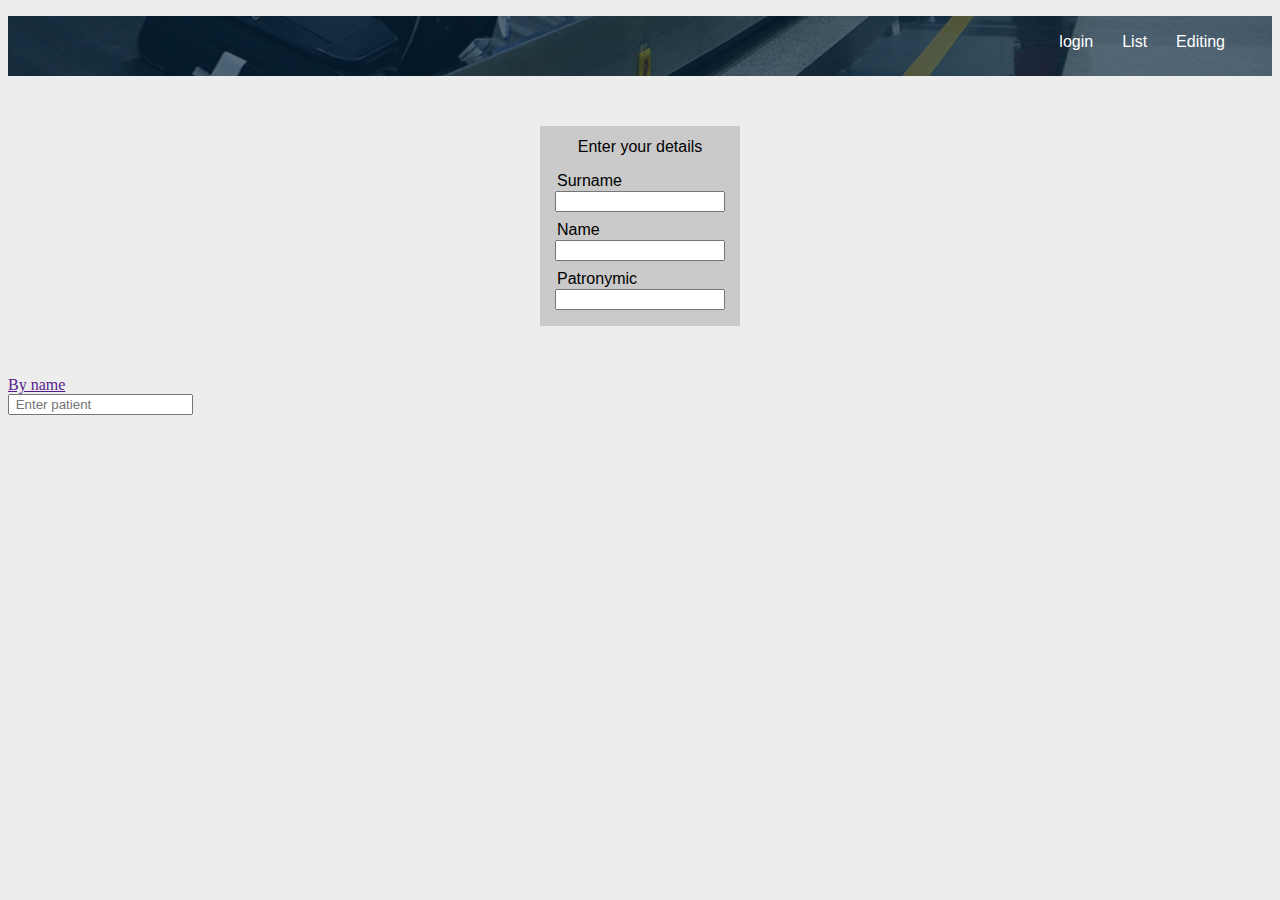
==== src/com/Html/index.html @ 9529cf6d "Initial commit" ====
<!DOCTYPE html>
<html lang="en">
<head>
    <meta charset="UTF-8">
    <meta name="viewport" content="width=device-width, initial-scale=1.0">
    <title>База багажного отделения аэропорта</title>
    <link rel="shortcut icon" href="icon/iconHTML.png">
    <link href="css/style.css" rel="stylesheet" type="text/css"/>
    <script defer src="js/script.js"></script>
</head>
<body>
    <div class="topBar">
        <div class="content">
            <ul>
                <li><a href="" onclick="">login</a></li>
                <li><a href="">List</a></li>
                <li><a href="">Editing</a></li>
            </ul>
        </div>
    </div>
    <div class="input">
        <div class="content">
            <p class="text top">Enter your details</p>
            <p class="text input">Surname</p>
            <input type="text">
            <p class="text input">Name</p>
            <input type="text">
            <p class="text input">Patronymic</p>
            <input type="text">
        </div>
    </div>

    <div class="list" style="display: none;">
        <div class="content">
            <p></p>
            <ul>
                <li>
                    <p class="text input">Surname</p>
                    <input type="text">
                </li>
                <li>
                    <p class="text input">Name</p>
                    <input type="text">
                </li>
                <li>
                    <p class="text input">Patronymic</p>
                    <input type="text">
                </li>
            </ul>
        </div>
    </div>

    <div class="button1">
        <a href="">By name</a>
    </div>
    <input class="conText" type="text" placeholder=" Enter patient">
    <div class="col">
        <ul class="list1"></ul>
    </div>
</body>
</html>
---- src/com/Html/css/style.css ----
body{
    background-color: #ededed;
}

.text{
    
}

.topBar{
    width: 100%;
    height: 60px;
    background-color: rgba(235, 235, 235, 0.848);
    background-image: url(../image/topbar.png);
    background-position: center 345px;
    background-size: cover;
}
    .topBar .content{
        background-color: rgba(5, 35, 59, 0.66);
        width: 100%;
        height: 100%;
    }
        .topBar .content ul{
            text-align: end;
            margin-right: 22px;
            padding-top: 17px;
        }
        .topBar .content li{
            display: inline-flex;
            margin-right: 25px;
        }
            .topBar .content li a{
                text-decoration: none;
                color: white;
                font-family: sans-serif;
            }

.input{
    
}
    .input .content{
        width: 200px;
        height: 200px;
        background-color: rgb(190 190 190 / 75%);
        margin: 50px auto;
    }
        .input .content .text{
            font-family: sans-serif;
        }
            .input .content .text.top{
                text-align: center; 
                padding-top: 12px;
            }
            .input .content .text.input{
                margin-bottom: 1px;
                margin-left: 17px;
            }
        .input .content input{
            display: flex;
            margin: auto;
            margin-bottom: -7px;
            width: 162px;
        }

.list{

}
    .list .content{
        margin-left: 10px;
    }
        .list .content input{
            margin: 14px 2px;
            width: 159px;
            height: 22px;
        }
        .list .content li{
            display: inline-block;
        }
            .list .content li p{
                margin-bottom: -12px;
                margin-left: 3px;
            }
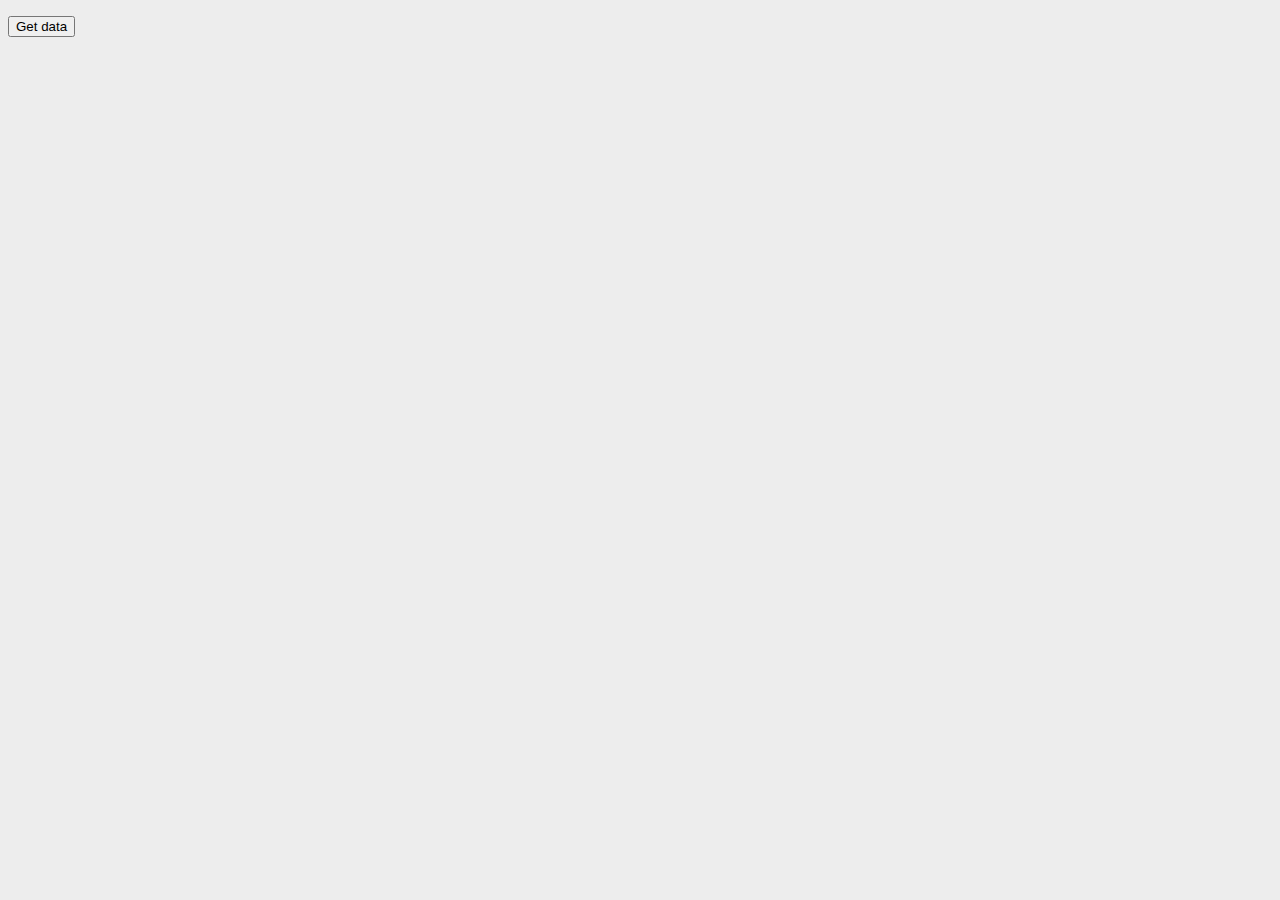
==== commit cad2312b: "Point 1" ====
--- a/src/com/Html/index.html
+++ b/src/com/Html/index.html
@@ -6,9 +6,11 @@
     <title>База багажного отделения аэропорта</title>
     <link rel="shortcut icon" href="icon/iconHTML.png">
     <link href="css/style.css" rel="stylesheet" type="text/css"/>
+    <script src="https://ajax.googleapis.com/ajax/libs/jquery/2.2.4/jquery.min.js"></script>
     <script defer src="js/script.js"></script>
+    
 </head>
-<body>
+<!-- <body>
     <div class="topBar">
         <div class="content">
             <ul>
@@ -48,14 +50,20 @@
                 </li>
             </ul>
         </div>
-    </div>
+    </div> -->
 
-    <div class="button1">
+    <!-- <div class="button1">
         <a href="">By name</a>
     </div>
     <input class="conText" type="text" placeholder=" Enter patient">
     <div class="col">
         <ul class="list1"></ul>
+    </div> -->
+
+    <ul class="list"></ul>
+
+    <div class="button">
+        <button>Get data</button>
     </div>
 </body>
 </html>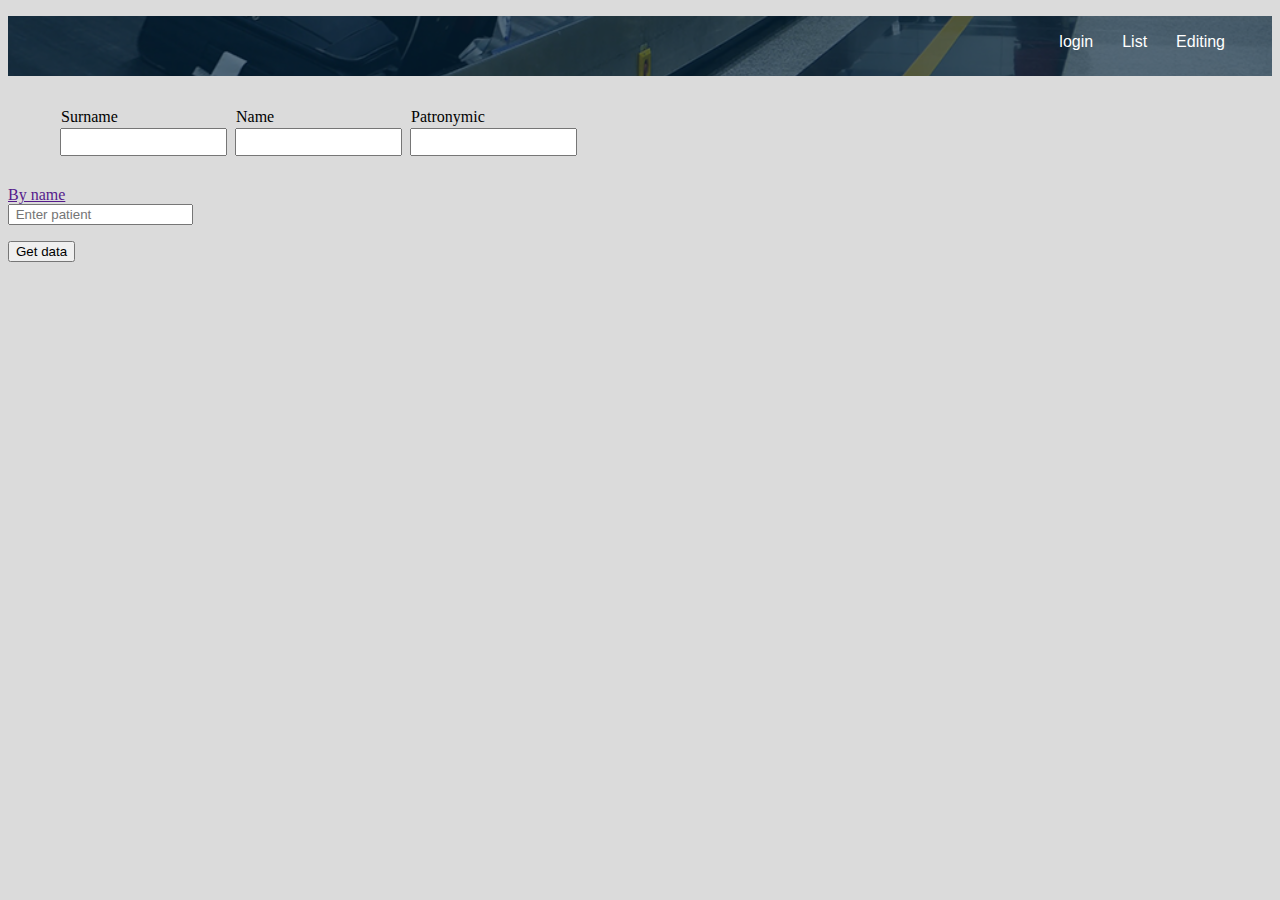
==== commit 8f04ce6f: "Point 2" ====
--- a/src/com/Html/index.html
+++ b/src/com/Html/index.html
@@ -10,7 +10,7 @@
     <script defer src="js/script.js"></script>
     
 </head>
-<!-- <body>
+<body>
     <div class="topBar">
         <div class="content">
             <ul>
@@ -20,7 +20,7 @@
             </ul>
         </div>
     </div>
-    <div class="input">
+    <div class="input" style="display: none;">
         <div class="content">
             <p class="text top">Enter your details</p>
             <p class="text input">Surname</p>
@@ -32,7 +32,7 @@
         </div>
     </div>
 
-    <div class="list" style="display: none;">
+    <div class="list">
         <div class="content">
             <p></p>
             <ul>
@@ -50,15 +50,15 @@
                 </li>
             </ul>
         </div>
-    </div> -->
+    </div>
 
-    <!-- <div class="button1">
+    <div class="button1">
         <a href="">By name</a>
     </div>
     <input class="conText" type="text" placeholder=" Enter patient">
     <div class="col">
         <ul class="list1"></ul>
-    </div> -->
+    </div>
 
     <ul class="list"></ul>
 
--- a/src/com/Html/css/style.css
+++ b/src/com/Html/css/style.css
@@ -1,5 +1,5 @@
 body{
-    background-color: #ededed;
+    background-color: #dbdbdb;
 }
 
 .text{
@@ -78,4 +78,9 @@
             .list .content li p{
                 margin-bottom: -12px;
                 margin-left: 3px;
-            }+            }
+
+.api-information{
+    display: inline-block;
+    list-style: none;
+}